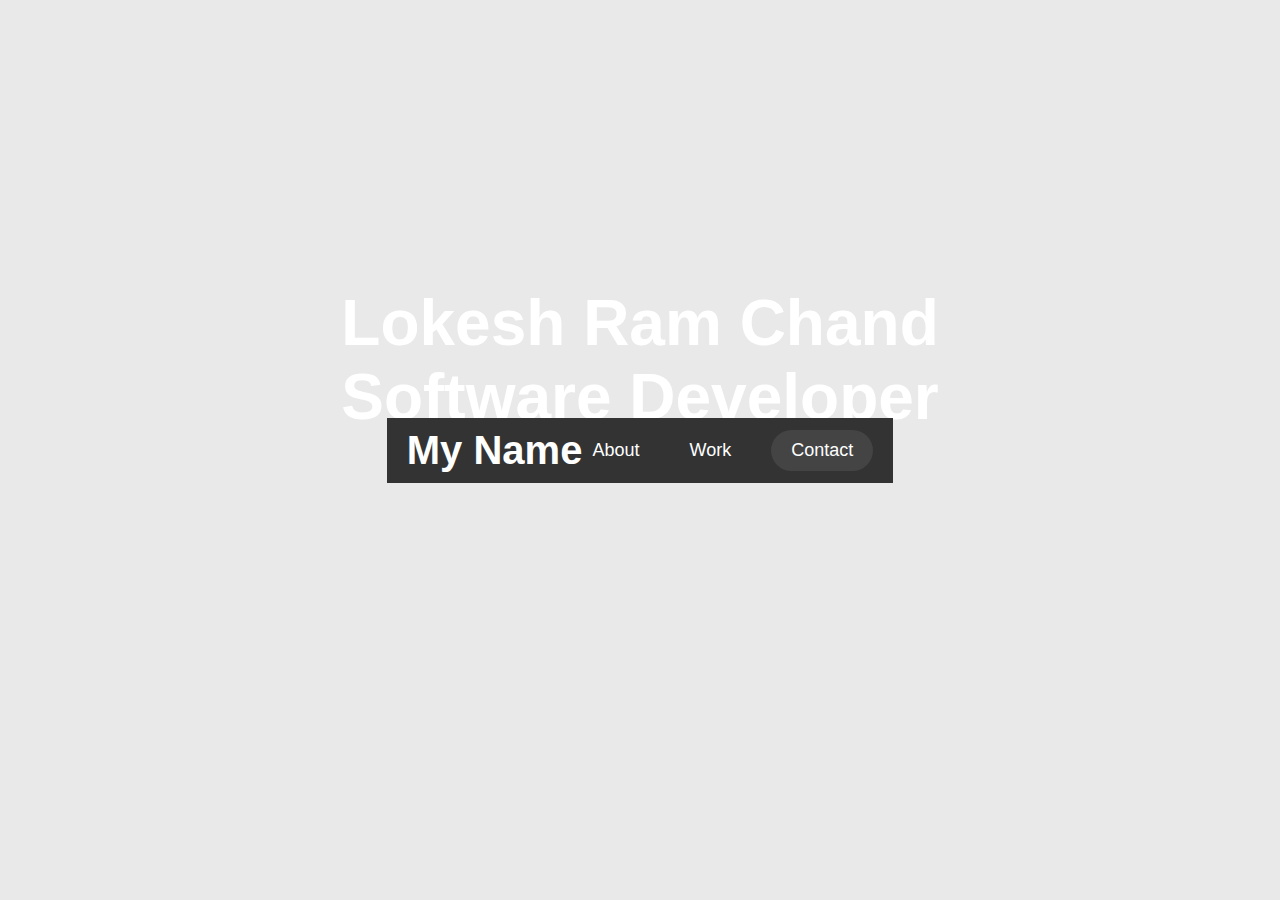
==== Portfoilo/1.html @ 6c610d7c "Commit" ====
<!DOCTYPE html>
<html lang="en">
<head>
    <meta charset="UTF-8">
    <meta name="viewport" content="width=device-width, initial-scale=1.0">
    <title>Nav Bar with Hover Effects</title>
    <link rel="stylesheet" href="1.css">
</head>
<body>

    <header>
        <div class="navbar">
            <div class="logo">
                <h1>My Name</h1>
            </div>
            <div class="nav-links">
                <ul>
                    <li><a href="/two/two.html">About</a></li>
                    <li><a href="#work">Work</a></li>
                    <li>
                        <div class="contact-container">
                            <a href="#contact">Contact</a>
                        </div>
                    </li>
                </ul>
            </div>

        </div>

    </header>
    <div class="hero-section">
        <h1 class="hero-text">
          <span>Lokesh Ram Chand </span><br>
          <span>Software Developer</span><br>
        </h1>
      </div>
      
    <div class="wrapper">
        <div class="container">
          <div class="wave">
            <div class="bar"></div>
            <div class="bar"></div>
            <div class="bar"></div>
            <div class="bar"></div>
            <div class="bar"></div>
            <div class="bar"></div>
            <div class="bar"></div>
            <div class="bar"></div>
            <div class="bar"></div>
            <div class="bar"></div>
            <div class="bar"></div>
            <div class="bar"></div>
            <div class="bar"></div>
            <div class="bar"></div>
            <div class="bar"></div>
            <div class="bar"></div>
            <div class="bar"></div>
            <div class="bar"></div>
            <div class="bar"></div>
            <div class="bar"></div>
            <div class="bar"></div>
            <div class="bar"></div>
            <div class="bar"></div>
            <div class="bar"></div>
          </div>
          <div data-level="1" class="wave">
            <div class="bar"></div>
            <div class="bar"></div>
            <div class="bar"></div>
            <div class="bar"></div>
            <div class="bar"></div>
            <div class="bar"></div>
            <div class="bar"></div>
            <div class="bar"></div>
            <div class="bar"></div>
            <div class="bar"></div>
            <div class="bar"></div>
            <div class="bar"></div>
            <div class="bar"></div>
            <div class="bar"></div>
            <div class="bar"></div>
            <div class="bar"></div>
            <div class="bar"></div>
            <div class="bar"></div>
            <div class="bar"></div>
            <div class="bar"></div>
            <div class="bar"></div>
            <div class="bar"></div>
            <div class="bar"></div>
            <div class="bar"></div>
          </div>
          <div data-level="2" class="wave">
            <div class="bar"></div>
            <div class="bar"></div>
            <div class="bar"></div>
            <div class="bar"></div>
            <div class="bar"></div>
            <div class="bar"></div>
            <div class="bar"></div>
            <div class="bar"></div>
            <div class="bar"></div>
            <div class="bar"></div>
            <div class="bar"></div>
            <div class="bar"></div>
            <div class="bar"></div>
            <div class="bar"></div>
            <div class="bar"></div>
            <div class="bar"></div>
            <div class="bar"></div>
            <div class="bar"></div>
            <div class="bar"></div>
            <div class="bar"></div>
            <div class="bar"></div>
            <div class="bar"></div>
            <div class="bar"></div>
            <div class="bar"></div>
          </div>
          <div data-level="3" class="wave">
            <div class="bar"></div>
            <div class="bar"></div>
            <div class="bar"></div>
            <div class="bar"></div>
            <div class="bar"></div>
            <div class="bar"></div>
            <div class="bar"></div>
            <div class="bar"></div>
            <div class="bar"></div>
            <div class="bar"></div>
            <div class="bar"></div>
            <div class="bar"></div>
            <div class="bar"></div>
            <div class="bar"></div>
            <div class="bar"></div>
            <div class="bar"></div>
            <div class="bar"></div>
            <div class="bar"></div>
            <div class="bar"></div>
            <div class="bar"></div>
            <div class="bar"></div>
            <div class="bar"></div>
            <div class="bar"></div>
            <div class="bar"></div>
          </div>
        </div>
      </div>
    
      

</body>
</html>
---- Portfoilo/1.css ----
body {
    font-family: Arial, sans-serif;
    margin: 0;
    padding: 0;
    background-color: #333;

}

header {
    background-color: #333;
    padding: 10px 20px;
    position: sticky;
    top: 0;
    z-index: 100;
}

.navbar {
    display: flex;
    justify-content: space-between;
    align-items: center;
}

.logo h1 {
    color: #fff;
    margin: 0;
}

.nav-links ul {
    display: flex;
    list-style-type: none;
    margin: 0;
    padding: 0;
    gap: 30px; /* Ensures perfect spacing between each link */
    align-items: center; /* Vertically aligns the text in the links */
}

.nav-links li {
    margin: 0; /* Ensures perfect horizontal alignment */
}

.nav-links a {
    color: #fff;
    text-decoration: none;
    padding: 10px;
    font-size: 18px;
    position: relative;
    display: inline-block; /* Ensures links take up only necessary space */
}

.nav-links a:hover {
    color: #f1f1f1;
}

.nav-links a::after {
    content: '';
    position: absolute;
    left: 0;
    right: 0;
    bottom: -5px;
    height: 2px;
    background-color: #f1f1f1;
    transform: scaleX(0);
    transform-origin: bottom right;
    transition: transform 0.3s ease-out;
}

.nav-links a:hover::after {
    transform: scaleX(1);
    transform-origin: bottom left;
}

/* New CSS for the Contact Button Container */
.contact-container {
    position: relative;
    overflow: hidden;
    border-radius: 5px;
}

.contact-container a {
    display: inline-block;
    padding: 10px 20px;
    font-size: 18px;
    background-color: #444;
    color: #fff;
    text-decoration: none;
    border-radius: 50px;
    position: relative;
    transition: transform 0.3s ease, color 0.3s ease;
}

.contact-container:hover a {
    color: #333;
    transform: translateY(-5px); /* Moves text up on hover */
}

.contact-container a::before {
    content: '';
    position: absolute;
    top: 0;
    left: 0;
    right: 0;
    bottom: 100%;
    background-color: #f1f1f1;
    border-radius: 50px;
    transition: bottom 0.3s ease;
    z-index: -1;
}

.contact-container:hover a::before {
    bottom: 0; /* Slides the background up on hover */
}
/* Waves Section */
.container {
    position: absolute;
    border-radius: 50%;
    top: 0;
    left: 0;
    width: 100%;
    height: 100%;
    z-index: 1; /* Waves behind hero section */
  }
  
  .wave {
    position: absolute;
    width: 100%;
    height: 100%;
    display: flex;
    align-items: flex-end;
    justify-content: center; /* Align the bars in the center */
    z-index: 1; /* Ensure it's behind hero text */
  }
  
  .wave:nth-child(1) .bar {
    padding: 0;
    margin: 0 auto;
    box-sizing: border-box;
    width: 0px;
    height: 100%;
    background-color: #ccc;
  }
  
  .wave:nth-child(n + 2) .bar {
    padding: 0;
    margin: 0 auto;
    box-sizing: border-box;
    -webkit-animation: barHeight 2.9s infinite ease-in-out alternate,
                       barSkew 2.9s infinite ease-in-out alternate;
    animation: barHeight 2.9s infinite ease-in-out alternate,
               barSkew 2.9s infinite ease-in-out alternate;
  }
  .wave .bar:nth-child(1) {
    -webkit-animation-delay: calc(var(--f) * 0), calc(var(--f) * 0 - 1.95s);
    animation-delay: calc(var(--f) * 0), calc(var(--f) * 0 - 1.95s);
  }
  .wave .bar:nth-child(2) {
    -webkit-animation-delay: calc(var(--f) * 1), calc(var(--f) * 1 - 1.95s);
    animation-delay: calc(var(--f) * 1), calc(var(--f) * 1 - 1.95s);
  }
  .wave .bar:nth-child(3) {
    -webkit-animation-delay: calc(var(--f) * 2), calc(var(--f) * 2 - 1.95s);
    animation-delay: calc(var(--f) * 2), calc(var(--f) * 2 - 1.95s);
  }
  .wave .bar:nth-child(4) {
    -webkit-animation-delay: calc(var(--f) * 3), calc(var(--f) * 3 - 1.95s);
    animation-delay: calc(var(--f) * 3), calc(var(--f) * 3 - 1.95s);
  }
  .wave .bar:nth-child(5) {
    -webkit-animation-delay: calc(var(--f) * 4), calc(var(--f) * 4 - 1.95s);
    animation-delay: calc(var(--f) * 4), calc(var(--f) * 4 - 1.95s);
  }
  .wave .bar:nth-child(6) {
    -webkit-animation-delay: calc(var(--f) * 5), calc(var(--f) * 5 - 1.95s);
    animation-delay: calc(var(--f) * 5), calc(var(--f) * 5 - 1.95s);
  }
  .wave .bar:nth-child(7) {
    -webkit-animation-delay: calc(var(--f) * 6), calc(var(--f) * 6 - 1.95s);
    animation-delay: calc(var(--f) * 6), calc(var(--f) * 6 - 1.95s);
  }
  .wave .bar:nth-child(8) {
    -webkit-animation-delay: calc(var(--f) * 7), calc(var(--f) * 7 - 1.95s);
    animation-delay: calc(var(--f) * 7), calc(var(--f) * 7 - 1.95s);
  }
  .wave .bar:nth-child(9) {
    -webkit-animation-delay: calc(var(--f) * 8), calc(var(--f) * 8 - 1.95s);
    animation-delay: calc(var(--f) * 8), calc(var(--f) * 8 - 1.95s);
  }
  .wave .bar:nth-child(10) {
    -webkit-animation-delay: calc(var(--f) * 9), calc(var(--f) * 9 - 1.95s);
    animation-delay: calc(var(--f) * 9), calc(var(--f) * 9 - 1.95s);
  }
  .wave .bar:nth-child(11) {
    -webkit-animation-delay: calc(var(--f) * 10), calc(var(--f) * 10 - 1.95s);
    animation-delay: calc(var(--f) * 10), calc(var(--f) * 10 - 1.95s);
  }
  .wave .bar:nth-child(12) {
    -webkit-animation-delay: calc(var(--f) * 11), calc(var(--f) * 11 - 1.95s);
    animation-delay: calc(var(--f) * 11), calc(var(--f) * 11 - 1.95s);
  }
  .wave .bar:nth-child(13) {
    -webkit-animation-delay: calc(var(--f) * 12), calc(var(--f) * 12 - 1.95s);
    animation-delay: calc(var(--f) * 12), calc(var(--f) * 12 - 1.95s);
  }
  .wave .bar:nth-child(14) {
    -webkit-animation-delay: calc(var(--f) * 13), calc(var(--f) * 13 - 1.95s);
    animation-delay: calc(var(--f) * 13), calc(var(--f) * 13 - 1.95s);
  }
  .wave .bar:nth-child(15) {
    -webkit-animation-delay: calc(var(--f) * 14), calc(var(--f) * 14 - 1.95s);
    animation-delay: calc(var(--f) * 14), calc(var(--f) * 14 - 1.95s);
  }
  .wave .bar:nth-child(16) {
    -webkit-animation-delay: calc(var(--f) * 15), calc(var(--f) * 15 - 1.95s);
    animation-delay: calc(var(--f) * 15), calc(var(--f) * 15 - 1.95s);
  }
  .wave .bar:nth-child(17) {
    -webkit-animation-delay: calc(var(--f) * 16), calc(var(--f) * 16 - 1.95s);
    animation-delay: calc(var(--f) * 16), calc(var(--f) * 16 - 1.95s);
  }
  .wave .bar:nth-child(18) {
    -webkit-animation-delay: calc(var(--f) * 17), calc(var(--f) * 17 - 1.95s);
    animation-delay: calc(var(--f) * 17), calc(var(--f) * 17 - 1.95s);
  }
  .wave .bar:nth-child(19) {
    -webkit-animation-delay: calc(var(--f) * 18), calc(var(--f) * 18 - 1.95s);
    animation-delay: calc(var(--f) * 18), calc(var(--f) * 18 - 1.95s);
  }
  .wave .bar:nth-child(20) {
    -webkit-animation-delay: calc(var(--f) * 19), calc(var(--f) * 19 - 1.95s);
    animation-delay: calc(var(--f) * 19), calc(var(--f) * 19 - 1.95s);
  }
  .wave .bar:nth-child(21) {
    -webkit-animation-delay: calc(var(--f) * 20), calc(var(--f) * 20 - 1.95s);
    animation-delay: calc(var(--f) * 20), calc(var(--f) * 20 - 1.95s);
  }
  .wave .bar:nth-child(22) {
    -webkit-animation-delay: calc(var(--f) * 21), calc(var(--f) * 21 - 1.95s);
    animation-delay: calc(var(--f) * 21), calc(var(--f) * 21 - 1.95s);
  }
  .wave .bar:nth-child(23) {
    -webkit-animation-delay: calc(var(--f) * 22), calc(var(--f) * 22 - 1.95s);
    animation-delay: calc(var(--f) * 22), calc(var(--f) * 22 - 1.95s);
  }
  .wave .bar:nth-child(24) {
    -webkit-animation-delay: calc(var(--f) * 23), calc(var(--f) * 23 - 1.95s);
    animation-delay: calc(var(--f) * 23), calc(var(--f) * 23 - 1.95s);
  }
  .wave[data-level="1"] .bar {
    width: 11px;
    background-color: #fff;
    --f: -0.24375s;
    --h: 40px;
  }
  .wave[data-level="2"] .bar {
    width: 8px;
    background-color: #eee;
    --f: -0.4875s;
    --h: 100px;
  }
  .wave[data-level="3"] .bar {
    width: 5px;
    background-color: #ddd;
    --f: -0.325s;
    --h: 120px;
  }
  /* Keyframes for wave animations (same as before) */
  
  @-webkit-keyframes barHeight {
    from {
      height: var(--h);
    }
    to {
      height: calc(var(--h) + 100px);
    }
  }
  
  @keyframes barHeight {
    from {
      height: var(--h);
    }
    to {
      height: calc(var(--h) + 100px);
    }
  }
  
  @-webkit-keyframes barSkew {
    from {
      transform: skewY(30deg);
    }
    to {
      transform: skewY(-30deg);
    }
  }
  
  @keyframes barSkew {
    from {
      transform: skewY(30deg);
    }
    to {
      transform: skewY(-30deg);
    }
  }
  .hero-section {
  position: absolute;
  top: -10%;
  left: 0;
  width: 100%;
  height: 100%;
  display: flex;
  justify-content: center;
  align-items: center;
  text-align: center;
  z-index: 2; /* Hero section on top of waves */
  font-family: 'SF Pro', sans-serif;
}

.hero-text {
  font-size: 4rem;
  font-weight: 700;
  color: white;
  display: inline-block;
  animation: smoothWave 1.5s ease-in-out infinite;
}

.hero-text span {
  display: inline-block;
  transition: transform 0.3s ease;
}

.hero-text span:hover {
  transform: translateY(-10px);
}

.hero-text span:nth-child(1) {
  animation: none;
}

.hero-text span:nth-child(2) {
  animation: none;
}

.hero-text span:nth-child(3) {
  animation: none;
}

* {
	margin: 0;
	padding: 0;
	box-sizing: border-box;
}

body {
	font-family: "Montserrat", sans-serif;
	background: #e9e9e9;
	width: 100%;
	min-height: 100vh;
	display: flex;
	justify-content: center;
	align-items: center;
	overflow: hidden;
}

h1 {
	font-size: 40px;
  text-align: center;
}

.container{
	cursor: pointer;
	position: absolute;
	top: 5%;
	right: 5%;
	width: 30px;
	height: 20px;
}

.bars{
	width: 30px;
	height: 4px;
	background: #000;
}

.bars::before,
.bars::after{
	content: '';
	position: absolute;
	width: 30px;
	height: 4px;
	background: #000;
}

.bars::before{
	margin-top: 9px;
}

.bars::after{
	margin-top: 18px;
}

nav{
	position: absolute;
	width: 100%;
	height: 30px;
	background: #000;
	display: flex;
	justify-content: center;
	align-items: center;
	right: -200vw;
}

nav ul {
	list-style: none;
}

nav ul li{
	margin: 50px 0;
}

nav ul li a{
	color: #fafafa;
	font-size: 2em;
	text-decoration: none;
	font-weight: 500;
	position: relative;
	opacity: 0;
	pointer-events: none;
}

nav ul li a:after{
	content: '';
	width: 100%;
	position: absolute;
	height: 3px;
	border-radius: 5px;
	background: #fff;
	bottom: -10px;
	left: 0;
	transform-origin: left;
	transition: transform .5s ease;
	transform: scaleX(0);
}


nav ul li a:hover:after{
	transform: scaleX(1);
}

nav .close {
	width: 30px;
	height: 30px;
	position: absolute;
	top: 6%;
	right: 5%;
	cursor: pointer;
	opacity: 0;
	pointer-events: none;
}

nav h2{
	position: absolute;
	top:5%;
	left: 5%;
	opacity: 0;
	pointer-events: none;
	color: #fff;
	font-size: 2em;
}

nav .close div::before,
nav .close div::after{
	content: '';
	position: absolute;
	width: 30px;
	height: 4px;
	background: #fff;
	transition: background .5s ease;
}
nav .close div::before{
	transform: rotate(-45deg);
}

nav .close div::after{
	transform: rotate(45deg);
}

nav .close:hover div::before,
nav .close:hover div::after{
	background: rgb(209, 3, 3);
}

@media (max-width: 992px){
  h1{
    font-size: 25px;
  }
}
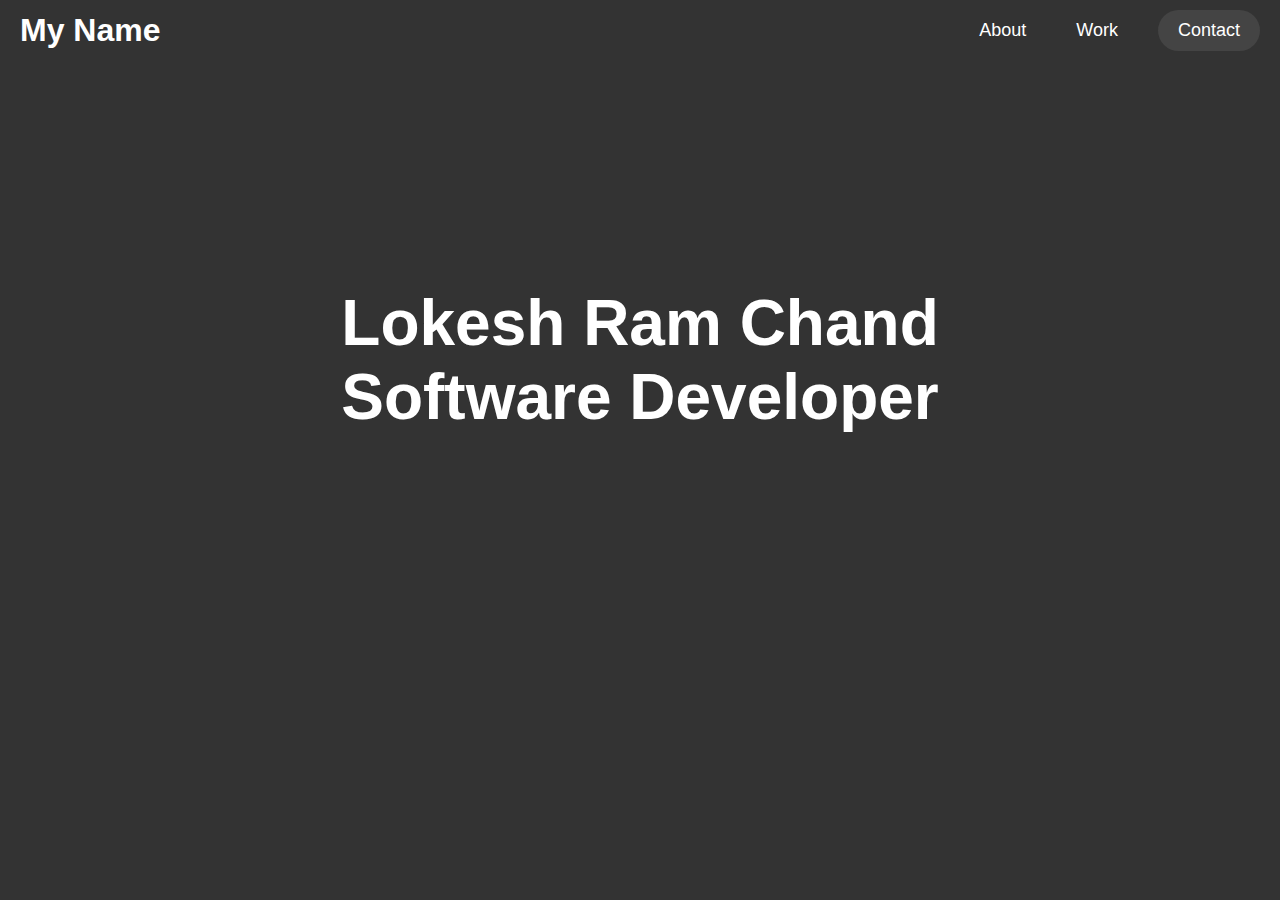
==== commit a6df0cae: "Commit" ====
--- a/Portfoilo/1.html
+++ b/Portfoilo/1.html
@@ -15,7 +15,7 @@
             </div>
             <div class="nav-links">
                 <ul>
-                    <li><a href="/two/two.html">About</a></li>
+                    <li><a href="/two/">About</a></li>
                     <li><a href="#work">Work</a></li>
                     <li>
                         <div class="contact-container">
--- a/Portfoilo/1.css
+++ b/Portfoilo/1.css
@@ -342,153 +342,3 @@
   animation: none;
 }
 
-* {
-	margin: 0;
-	padding: 0;
-	box-sizing: border-box;
-}
-
-body {
-	font-family: "Montserrat", sans-serif;
-	background: #e9e9e9;
-	width: 100%;
-	min-height: 100vh;
-	display: flex;
-	justify-content: center;
-	align-items: center;
-	overflow: hidden;
-}
-
-h1 {
-	font-size: 40px;
-  text-align: center;
-}
-
-.container{
-	cursor: pointer;
-	position: absolute;
-	top: 5%;
-	right: 5%;
-	width: 30px;
-	height: 20px;
-}
-
-.bars{
-	width: 30px;
-	height: 4px;
-	background: #000;
-}
-
-.bars::before,
-.bars::after{
-	content: '';
-	position: absolute;
-	width: 30px;
-	height: 4px;
-	background: #000;
-}
-
-.bars::before{
-	margin-top: 9px;
-}
-
-.bars::after{
-	margin-top: 18px;
-}
-
-nav{
-	position: absolute;
-	width: 100%;
-	height: 30px;
-	background: #000;
-	display: flex;
-	justify-content: center;
-	align-items: center;
-	right: -200vw;
-}
-
-nav ul {
-	list-style: none;
-}
-
-nav ul li{
-	margin: 50px 0;
-}
-
-nav ul li a{
-	color: #fafafa;
-	font-size: 2em;
-	text-decoration: none;
-	font-weight: 500;
-	position: relative;
-	opacity: 0;
-	pointer-events: none;
-}
-
-nav ul li a:after{
-	content: '';
-	width: 100%;
-	position: absolute;
-	height: 3px;
-	border-radius: 5px;
-	background: #fff;
-	bottom: -10px;
-	left: 0;
-	transform-origin: left;
-	transition: transform .5s ease;
-	transform: scaleX(0);
-}
-
-
-nav ul li a:hover:after{
-	transform: scaleX(1);
-}
-
-nav .close {
-	width: 30px;
-	height: 30px;
-	position: absolute;
-	top: 6%;
-	right: 5%;
-	cursor: pointer;
-	opacity: 0;
-	pointer-events: none;
-}
-
-nav h2{
-	position: absolute;
-	top:5%;
-	left: 5%;
-	opacity: 0;
-	pointer-events: none;
-	color: #fff;
-	font-size: 2em;
-}
-
-nav .close div::before,
-nav .close div::after{
-	content: '';
-	position: absolute;
-	width: 30px;
-	height: 4px;
-	background: #fff;
-	transition: background .5s ease;
-}
-nav .close div::before{
-	transform: rotate(-45deg);
-}
-
-nav .close div::after{
-	transform: rotate(45deg);
-}
-
-nav .close:hover div::before,
-nav .close:hover div::after{
-	background: rgb(209, 3, 3);
-}
-
-@media (max-width: 992px){
-  h1{
-    font-size: 25px;
-  }
-}